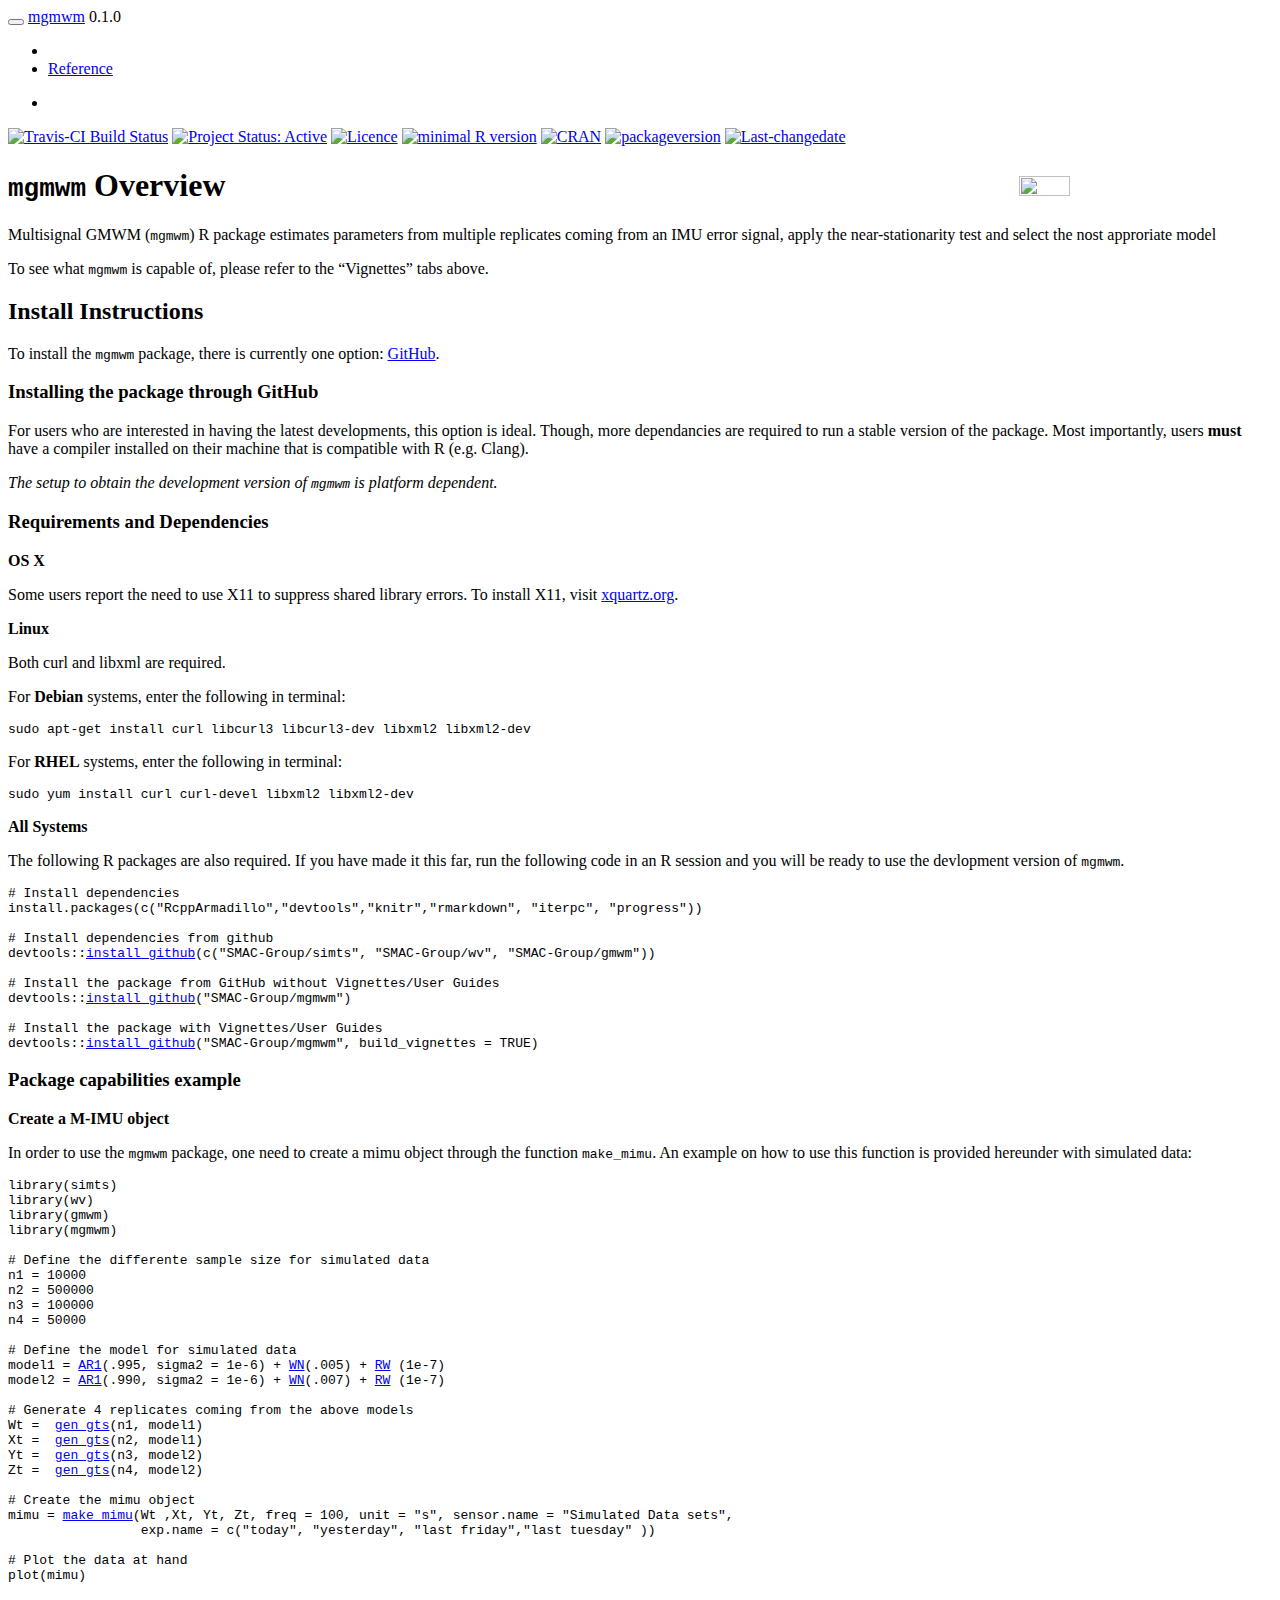
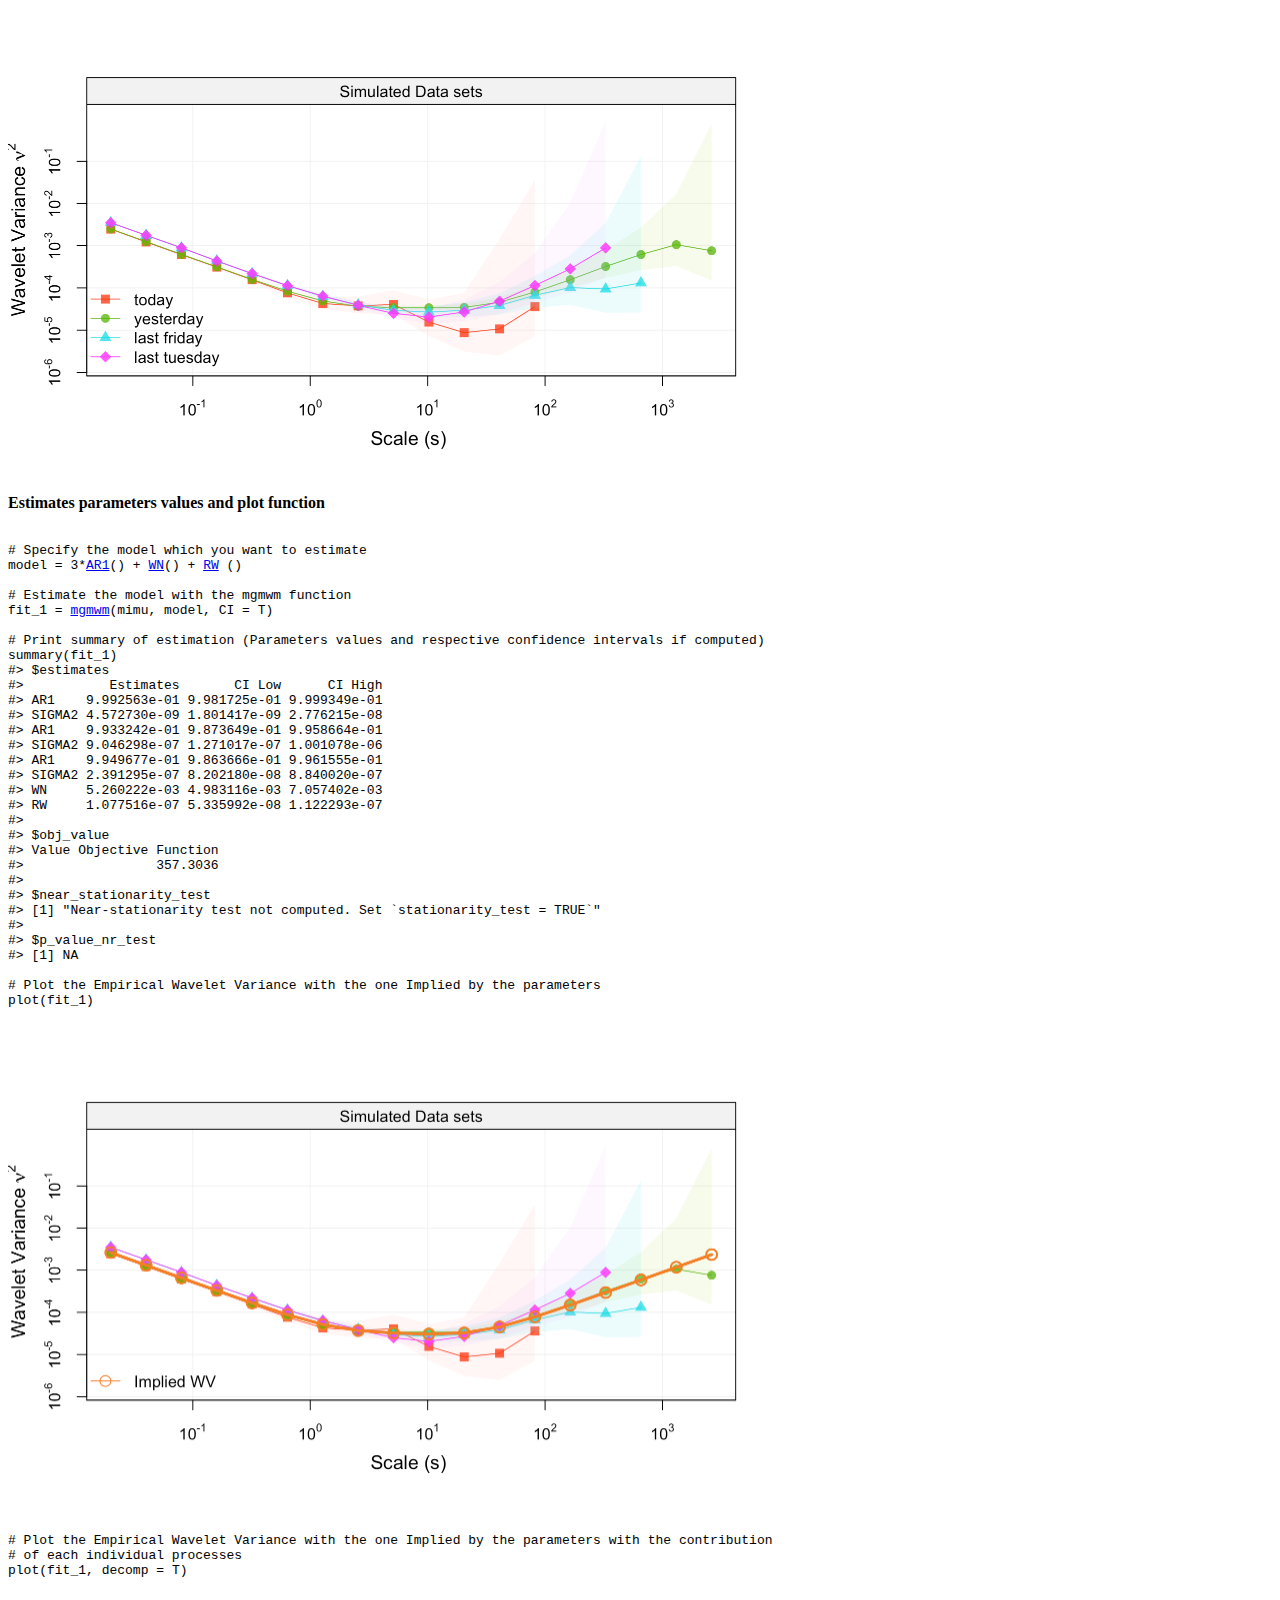
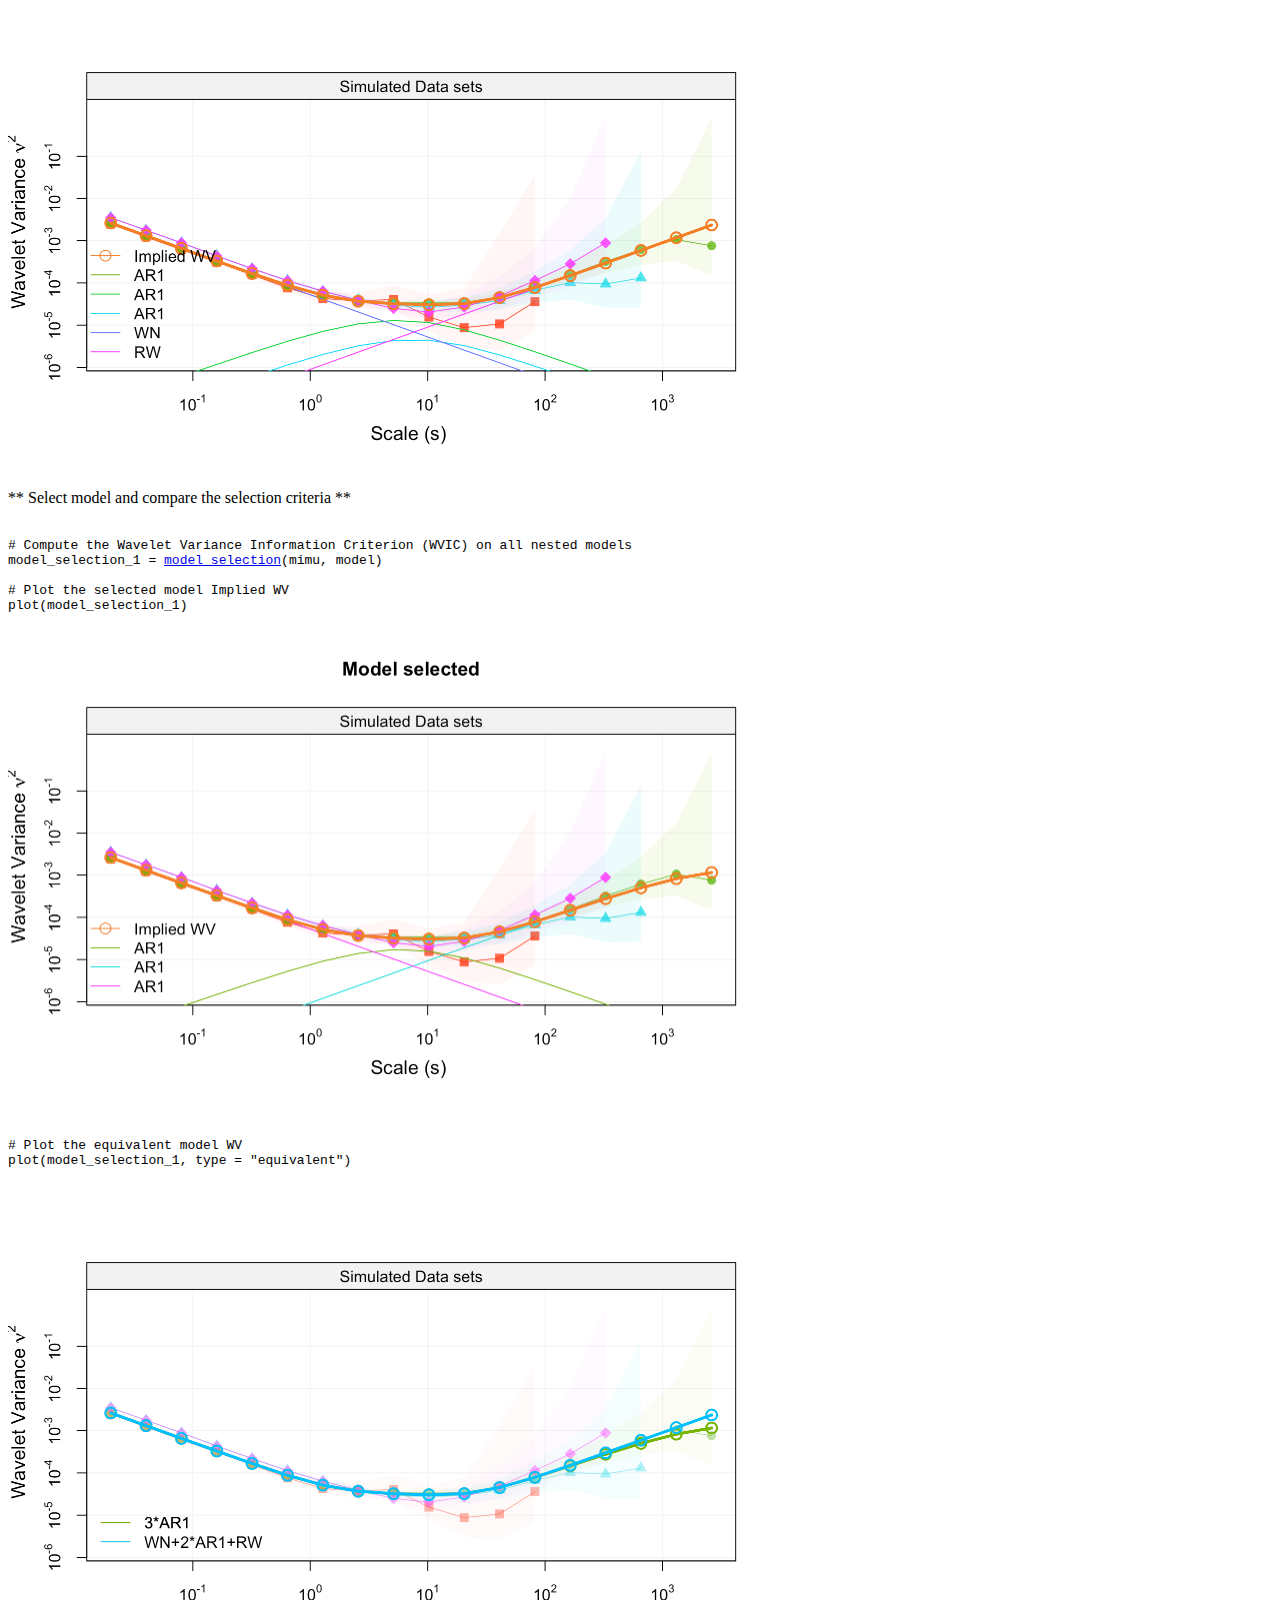
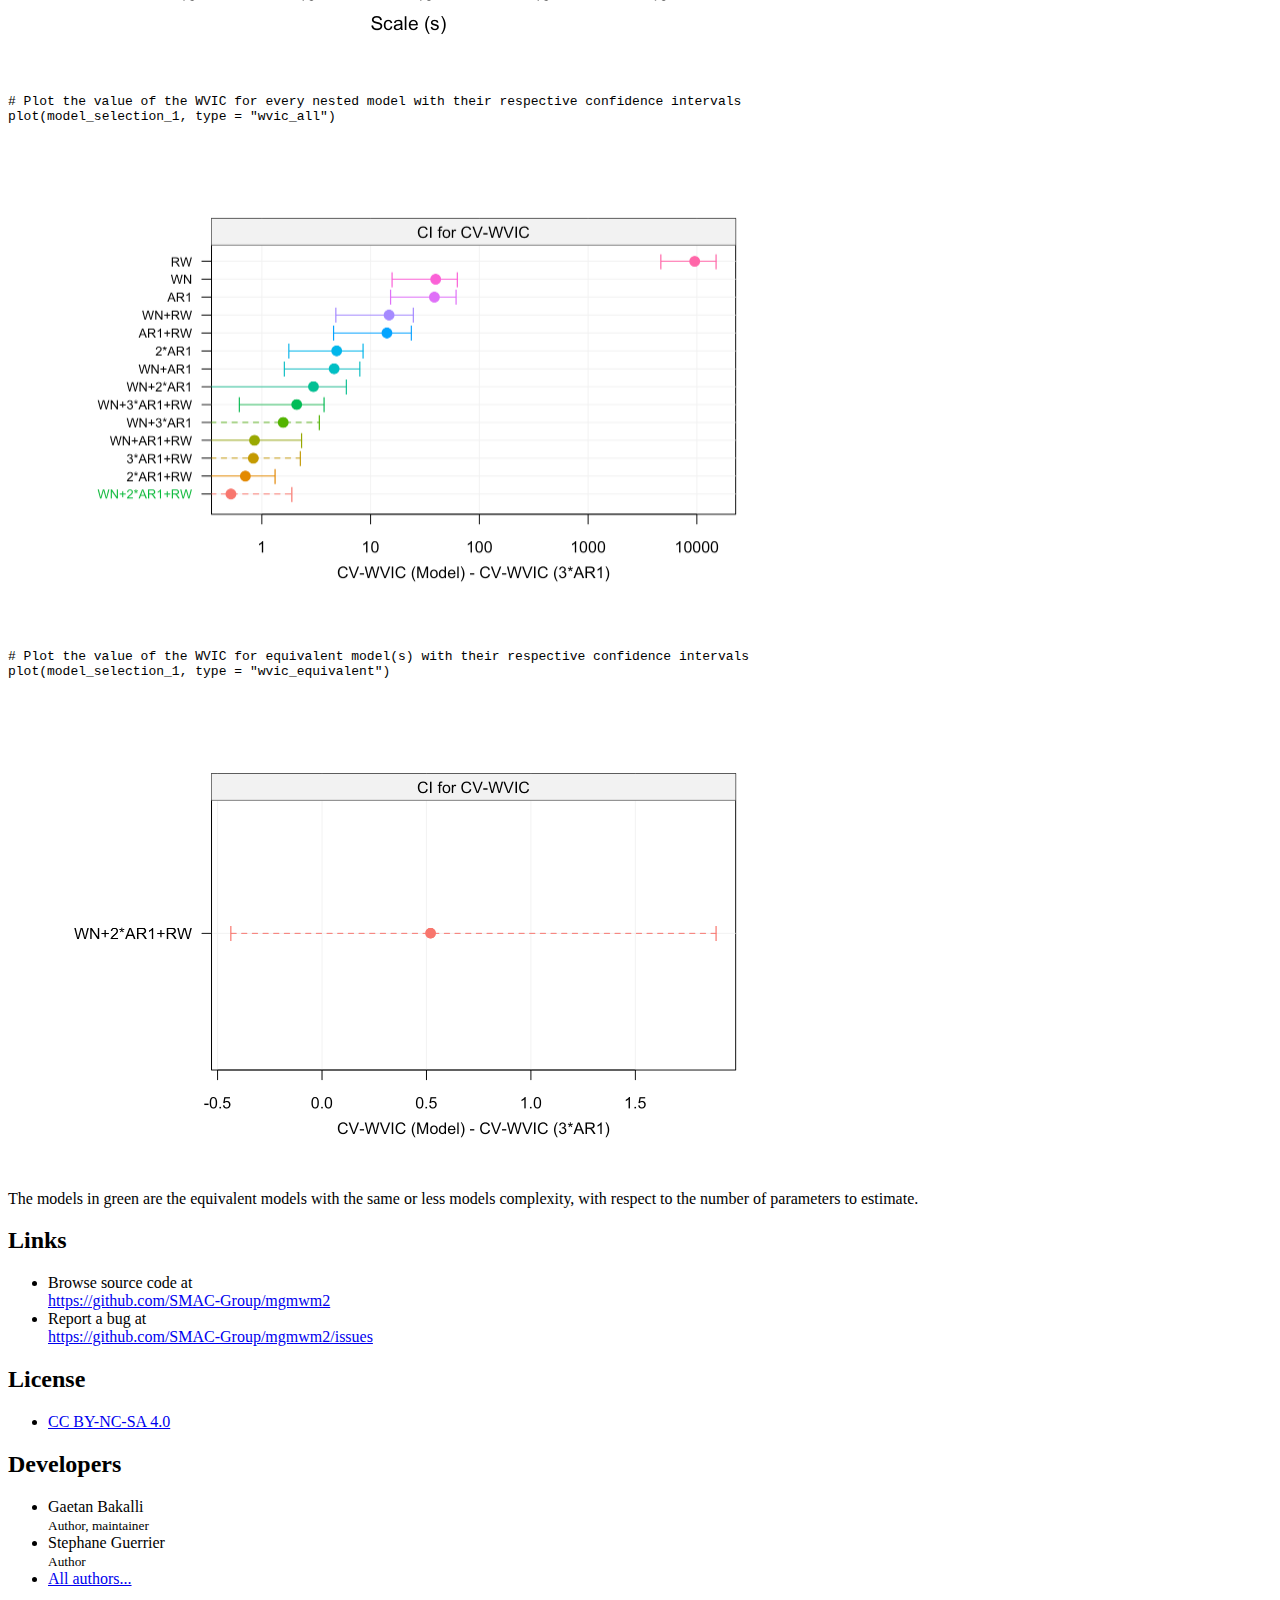
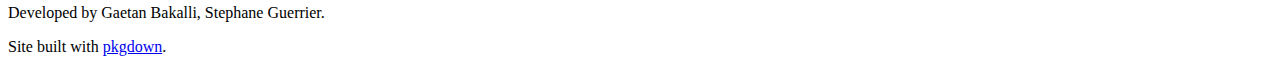
==== docs/index.html @ 49ebf0c2 "change website" ====
<!DOCTYPE html>
<!-- Generated by pkgdown: do not edit by hand --><html>
<head>
<meta http-equiv="Content-Type" content="text/html; charset=UTF-8">
<meta charset="utf-8">
<meta http-equiv="X-UA-Compatible" content="IE=edge">
<meta name="viewport" content="width=device-width, initial-scale=1.0">
<title>What the Package Does (Title Case) FIX THIS • mgmwm</title>
<!-- jquery --><script src="https://code.jquery.com/jquery-3.1.0.min.js" integrity="sha384-nrOSfDHtoPMzJHjVTdCopGqIqeYETSXhZDFyniQ8ZHcVy08QesyHcnOUpMpqnmWq" crossorigin="anonymous"></script><!-- Bootstrap --><link href="https://maxcdn.bootstrapcdn.com/bootswatch/3.3.7/flatly/bootstrap.min.css" rel="stylesheet" crossorigin="anonymous">
<script src="https://maxcdn.bootstrapcdn.com/bootstrap/3.3.7/js/bootstrap.min.js" integrity="sha384-Tc5IQib027qvyjSMfHjOMaLkfuWVxZxUPnCJA7l2mCWNIpG9mGCD8wGNIcPD7Txa" crossorigin="anonymous"></script><!-- Font Awesome icons --><link href="https://maxcdn.bootstrapcdn.com/font-awesome/4.6.3/css/font-awesome.min.css" rel="stylesheet" integrity="sha384-T8Gy5hrqNKT+hzMclPo118YTQO6cYprQmhrYwIiQ/3axmI1hQomh7Ud2hPOy8SP1" crossorigin="anonymous">
<!-- clipboard.js --><script src="https://cdnjs.cloudflare.com/ajax/libs/clipboard.js/1.7.1/clipboard.min.js" integrity="sha384-cV+rhyOuRHc9Ub/91rihWcGmMmCXDeksTtCihMupQHSsi8GIIRDG0ThDc3HGQFJ3" crossorigin="anonymous"></script><!-- pkgdown --><link href="pkgdown.css" rel="stylesheet">
<script src="jquery.sticky-kit.min.js"></script><script src="pkgdown.js"></script><meta property="og:title" content="What the Package Does (Title Case) FIX THIS">
<meta property="og:description" content="FIX THIS More about what it does (maybe more than one line)
    Use four spaces when indenting paragraphs within the Description.">
<meta property="og:image" content="/logo.png">
<meta name="twitter:card" content="summary">
<!-- mathjax --><script src="https://mathjax.rstudio.com/latest/MathJax.js?config=TeX-AMS-MML_HTMLorMML"></script><!--[if lt IE 9]>
<script src="https://oss.maxcdn.com/html5shiv/3.7.3/html5shiv.min.js"></script>
<script src="https://oss.maxcdn.com/respond/1.4.2/respond.min.js"></script>
<![endif]-->
</head>
<body>
    <div class="container template-article">
      <header><div class="navbar navbar-default navbar-fixed-top" role="navigation">
  <div class="container">
    <div class="navbar-header">
      <button type="button" class="navbar-toggle collapsed" data-toggle="collapse" data-target="#navbar">
        <span class="icon-bar"></span>
        <span class="icon-bar"></span>
        <span class="icon-bar"></span>
      </button>
      <span class="navbar-brand">
        <a class="navbar-link" href="index.html">mgmwm</a>
        <span class="label label-default" data-toggle="tooltip" data-placement="bottom" title="Released package">0.1.0</span>
      </span>
    </div>

    <div id="navbar" class="navbar-collapse collapse">
      <ul class="nav navbar-nav">
<li>
  <a href="index.html">
    <span class="fa fa-home fa-lg"></span>
     
  </a>
</li>
<li>
  <a href="reference/index.html">Reference</a>
</li>
      </ul>
<ul class="nav navbar-nav navbar-right">
<li>
  <a href="https://github.com/SMAC-Group/mgmwm2">
    <span class="fa fa-github fa-lg"></span>
     
  </a>
</li>
      </ul>
</div>
<!--/.nav-collapse -->
  </div>
<!--/.container -->
</div>
<!--/.navbar -->

      
      </header><div class="row">
  <div class="col-md-9 contents">
    

    
    
<!-- README.md is generated from README.Rmd. Please edit that file -->
<p><a href="https://travis-ci.org/SMAC-Group/classimu"><img src="https://travis-ci.org/SMAC-Group/classimu.svg?branch=master" alt="Travis-CI Build Status"></a> <a href="http://www.repostatus.org/#active"><img src="http://www.repostatus.org/badges/latest/active.svg" alt="Project Status: Active"></a> <a href="https://www.gnu.org/licenses/gpl-3.0.en.html"><img src="https://img.shields.io/badge/licence-CC%20BY--NC--SA%204.0-blue.svg" alt="Licence"></a> <a href="https://cran.r-project.org/"><img src="https://img.shields.io/badge/R%3E%3D-3.4.0-6666ff.svg" alt="minimal R version"></a> <a href="https://cran.r-project.org/package=classimu"><img src="http://www.r-pkg.org/badges/version/classimu" alt="CRAN"></a> <a href="commits/develop"><img src="https://img.shields.io/badge/Package%20version-0.1.0-orange.svg?style=flat-square" alt="packageversion"></a> <a href="/commits/master"><img src="https://img.shields.io/badge/last%20change-2018--04--25-yellowgreen.svg" alt="Last-changedate"></a></p>
<div id="mgmwm-overview" class="section level1">
<div class="page-header"><h1 class="hasAnchor">
<a href="#mgmwm-overview" class="anchor"></a><code>mgmwm</code> Overview <a href="https://smac-group.com/"><img src="reference/figures/logo.png" align="right" style="width: 20%; height: 20%"></a>
</h1></div>
<p>Multisignal GMWM (<code>mgmwm</code>) R package estimates parameters from multiple replicates coming from an IMU error signal, apply the near-stationarity test and select the nost approriate model</p>
<p>To see what <code>mgmwm</code> is capable of, please refer to the “Vignettes” tabs above.</p>
<div id="install-instructions" class="section level2">
<h2 class="hasAnchor">
<a href="#install-instructions" class="anchor"></a>Install Instructions</h2>
<p>To install the <code>mgmwm</code> package, there is currently one option: <a href="https://github.com/SMAC-Group/mgmwm/">GitHub</a>.</p>
<div id="installing-the-package-through-github" class="section level3">
<h3 class="hasAnchor">
<a href="#installing-the-package-through-github" class="anchor"></a>Installing the package through GitHub</h3>
<p>For users who are interested in having the latest developments, this option is ideal. Though, more dependancies are required to run a stable version of the package. Most importantly, users <strong>must</strong> have a compiler installed on their machine that is compatible with R (e.g. Clang).</p>
<p><em>The setup to obtain the development version of <code>mgmwm</code> is platform dependent.</em></p>
</div>
<div id="requirements-and-dependencies" class="section level3">
<h3 class="hasAnchor">
<a href="#requirements-and-dependencies" class="anchor"></a>Requirements and Dependencies</h3>
<p><strong>OS X</strong></p>
<p>Some users report the need to use X11 to suppress shared library errors. To install X11, visit <a href="http://www.xquartz.org/">xquartz.org</a>.</p>
<p><strong>Linux</strong></p>
<p>Both curl and libxml are required.</p>
<p>For <strong>Debian</strong> systems, enter the following in terminal:</p>
<div class="sourceCode"><pre class="sourceCode bash"><code class="sourceCode bash"><span class="fu">sudo</span> apt-get install curl libcurl3 libcurl3-dev libxml2 libxml2-dev</code></pre></div>
<p>For <strong>RHEL</strong> systems, enter the following in terminal:</p>
<div class="sourceCode"><pre class="sourceCode bash"><code class="sourceCode bash"><span class="fu">sudo</span> yum install curl curl-devel libxml2 libxml2-dev</code></pre></div>
<p><strong>All Systems</strong></p>
<p>The following R packages are also required. If you have made it this far, run the following code in an R session and you will be ready to use the devlopment version of <code>mgmwm</code>.</p>
<div class="sourceCode"><pre class="sourceCode r"><code class="sourceCode r"><span class="co"># Install dependencies</span>
<span class="kw">install.packages</span>(<span class="kw">c</span>(<span class="st">"RcppArmadillo"</span>,<span class="st">"devtools"</span>,<span class="st">"knitr"</span>,<span class="st">"rmarkdown"</span>, <span class="st">"iterpc"</span>, <span class="st">"progress"</span>))

<span class="co"># Install dependencies from github</span>
devtools<span class="op">::</span><span class="kw"><a href="http://www.rdocumentation.org/packages/devtools/topics/install_github">install_github</a></span>(<span class="kw">c</span>(<span class="st">"SMAC-Group/simts"</span>, <span class="st">"SMAC-Group/wv"</span>, <span class="st">"SMAC-Group/gmwm"</span>))

<span class="co"># Install the package from GitHub without Vignettes/User Guides</span>
devtools<span class="op">::</span><span class="kw"><a href="http://www.rdocumentation.org/packages/devtools/topics/install_github">install_github</a></span>(<span class="st">"SMAC-Group/mgmwm"</span>)

<span class="co"># Install the package with Vignettes/User Guides </span>
devtools<span class="op">::</span><span class="kw"><a href="http://www.rdocumentation.org/packages/devtools/topics/install_github">install_github</a></span>(<span class="st">"SMAC-Group/mgmwm"</span>, <span class="dt">build_vignettes =</span> <span class="ot">TRUE</span>)</code></pre></div>
</div>
<div id="package-capabilities-example" class="section level3">
<h3 class="hasAnchor">
<a href="#package-capabilities-example" class="anchor"></a>Package capabilities example</h3>
<p><strong>Create a M-IMU object</strong></p>
<p>In order to use the <code>mgmwm</code> package, one need to create a mimu object through the function <code>make_mimu</code>. An example on how to use this function is provided hereunder with simulated data:</p>
<div class="sourceCode"><pre class="sourceCode r"><code class="sourceCode r"><span class="kw">library</span>(simts)
<span class="kw">library</span>(wv)
<span class="kw">library</span>(gmwm)
<span class="kw">library</span>(mgmwm)

<span class="co"># Define the differente sample size for simulated data</span>
n1 =<span class="st"> </span><span class="dv">10000</span>
n2 =<span class="st"> </span><span class="dv">500000</span>
n3 =<span class="st"> </span><span class="dv">100000</span>
n4 =<span class="st"> </span><span class="dv">50000</span>

<span class="co"># Define the model for simulated data</span>
model1 =<span class="st"> </span><span class="kw"><a href="http://www.rdocumentation.org/packages/simts/topics/AR1">AR1</a></span>(.<span class="dv">995</span>, <span class="dt">sigma2 =</span> <span class="fl">1e-6</span>) <span class="op">+</span><span class="st"> </span><span class="kw"><a href="http://www.rdocumentation.org/packages/simts/topics/WN">WN</a></span>(.<span class="dv">005</span>) <span class="op">+</span><span class="st"> </span><span class="kw"><a href="http://www.rdocumentation.org/packages/simts/topics/RW">RW</a></span> (<span class="fl">1e-7</span>)
model2 =<span class="st"> </span><span class="kw"><a href="http://www.rdocumentation.org/packages/simts/topics/AR1">AR1</a></span>(.<span class="dv">990</span>, <span class="dt">sigma2 =</span> <span class="fl">1e-6</span>) <span class="op">+</span><span class="st"> </span><span class="kw"><a href="http://www.rdocumentation.org/packages/simts/topics/WN">WN</a></span>(.<span class="dv">007</span>) <span class="op">+</span><span class="st"> </span><span class="kw"><a href="http://www.rdocumentation.org/packages/simts/topics/RW">RW</a></span> (<span class="fl">1e-7</span>)

<span class="co"># Generate 4 replicates coming from the above models</span>
Wt =<span class="st">  </span><span class="kw"><a href="http://www.rdocumentation.org/packages/simts/topics/gen_gts">gen_gts</a></span>(n1, model1)
Xt =<span class="st">  </span><span class="kw"><a href="http://www.rdocumentation.org/packages/simts/topics/gen_gts">gen_gts</a></span>(n2, model1)
Yt =<span class="st">  </span><span class="kw"><a href="http://www.rdocumentation.org/packages/simts/topics/gen_gts">gen_gts</a></span>(n3, model2)
Zt =<span class="st">  </span><span class="kw"><a href="http://www.rdocumentation.org/packages/simts/topics/gen_gts">gen_gts</a></span>(n4, model2)

<span class="co"># Create the mimu object</span>
mimu =<span class="st"> </span><span class="kw"><a href="reference/make_mimu.html">make_mimu</a></span>(Wt ,Xt, Yt, Zt, <span class="dt">freq =</span> <span class="dv">100</span>, <span class="dt">unit =</span> <span class="st">"s"</span>, <span class="dt">sensor.name =</span> <span class="st">"Simulated Data sets"</span>, 
                 <span class="dt">exp.name =</span> <span class="kw">c</span>(<span class="st">"today"</span>, <span class="st">"yesterday"</span>, <span class="st">"last friday"</span>,<span class="st">"last tuesday"</span> ))

<span class="co"># Plot the data at hand</span>
<span class="kw">plot</span>(mimu)</code></pre></div>
<p><img src="reference/figures/README-unnamed-chunk-5-1.png" width="768"></p>
<p><strong>Estimates parameters values and plot function</strong></p>
<div class="sourceCode"><pre class="sourceCode r"><code class="sourceCode r">
<span class="co"># Specify the model which you want to estimate</span>
model =<span class="st"> </span><span class="dv">3</span><span class="op">*</span><span class="kw"><a href="http://www.rdocumentation.org/packages/simts/topics/AR1">AR1</a></span>() <span class="op">+</span><span class="st"> </span><span class="kw"><a href="http://www.rdocumentation.org/packages/simts/topics/WN">WN</a></span>() <span class="op">+</span><span class="st"> </span><span class="kw"><a href="http://www.rdocumentation.org/packages/simts/topics/RW">RW</a></span> ()

<span class="co"># Estimate the model with the mgmwm function</span>
fit_<span class="dv">1</span> =<span class="st"> </span><span class="kw"><a href="reference/mgmwm.html">mgmwm</a></span>(mimu, model, <span class="dt">CI =</span> T)

<span class="co"># Print summary of estimation (Parameters values and respective confidence intervals if computed)</span>
<span class="kw">summary</span>(fit_<span class="dv">1</span>)
<span class="co">#&gt; $estimates</span>
<span class="co">#&gt;           Estimates       CI Low      CI High</span>
<span class="co">#&gt; AR1    9.992563e-01 9.981725e-01 9.999349e-01</span>
<span class="co">#&gt; SIGMA2 4.572730e-09 1.801417e-09 2.776215e-08</span>
<span class="co">#&gt; AR1    9.933242e-01 9.873649e-01 9.958664e-01</span>
<span class="co">#&gt; SIGMA2 9.046298e-07 1.271017e-07 1.001078e-06</span>
<span class="co">#&gt; AR1    9.949677e-01 9.863666e-01 9.961555e-01</span>
<span class="co">#&gt; SIGMA2 2.391295e-07 8.202180e-08 8.840020e-07</span>
<span class="co">#&gt; WN     5.260222e-03 4.983116e-03 7.057402e-03</span>
<span class="co">#&gt; RW     1.077516e-07 5.335992e-08 1.122293e-07</span>
<span class="co">#&gt; </span>
<span class="co">#&gt; $obj_value</span>
<span class="co">#&gt; Value Objective Function </span>
<span class="co">#&gt;                 357.3036 </span>
<span class="co">#&gt; </span>
<span class="co">#&gt; $near_stationarity_test</span>
<span class="co">#&gt; [1] "Near-stationarity test not computed. Set `stationarity_test = TRUE`"</span>
<span class="co">#&gt; </span>
<span class="co">#&gt; $p_value_nr_test</span>
<span class="co">#&gt; [1] NA</span>

<span class="co"># Plot the Empirical Wavelet Variance with the one Implied by the parameters</span>
<span class="kw">plot</span>(fit_<span class="dv">1</span>)</code></pre></div>
<p><img src="reference/figures/README-unnamed-chunk-6-1.png" width="768"></p>
<div class="sourceCode"><pre class="sourceCode r"><code class="sourceCode r">
<span class="co"># Plot the Empirical Wavelet Variance with the one Implied by the parameters with the contribution </span>
<span class="co"># of each individual processes</span>
<span class="kw">plot</span>(fit_<span class="dv">1</span>, <span class="dt">decomp =</span> T)</code></pre></div>
<p><img src="reference/figures/README-unnamed-chunk-6-2.png" width="768"></p>
<p>** Select model and compare the selection criteria **</p>
<div class="sourceCode"><pre class="sourceCode r"><code class="sourceCode r">
<span class="co"># Compute the Wavelet Variance Information Criterion (WVIC) on all nested models</span>
model_selection_<span class="dv">1</span> =<span class="st"> </span><span class="kw"><a href="reference/model_selection.html">model_selection</a></span>(mimu, model)

<span class="co"># Plot the selected model Implied WV</span>
<span class="kw">plot</span>(model_selection_<span class="dv">1</span>)</code></pre></div>
<p><img src="reference/figures/README-unnamed-chunk-7-1.png" width="768"></p>
<div class="sourceCode"><pre class="sourceCode r"><code class="sourceCode r">
<span class="co"># Plot the equivalent model WV</span>
<span class="kw">plot</span>(model_selection_<span class="dv">1</span>, <span class="dt">type =</span> <span class="st">"equivalent"</span>)</code></pre></div>
<p><img src="reference/figures/README-unnamed-chunk-7-2.png" width="768"></p>
<div class="sourceCode"><pre class="sourceCode r"><code class="sourceCode r">
<span class="co"># Plot the value of the WVIC for every nested model with their respective confidence intervals</span>
<span class="kw">plot</span>(model_selection_<span class="dv">1</span>, <span class="dt">type =</span> <span class="st">"wvic_all"</span>)</code></pre></div>
<p><img src="reference/figures/README-unnamed-chunk-7-3.png" width="768"></p>
<div class="sourceCode"><pre class="sourceCode r"><code class="sourceCode r">
<span class="co"># Plot the value of the WVIC for equivalent model(s) with their respective confidence intervals</span>
<span class="kw">plot</span>(model_selection_<span class="dv">1</span>, <span class="dt">type =</span> <span class="st">"wvic_equivalent"</span>)</code></pre></div>
<p><img src="reference/figures/README-unnamed-chunk-7-4.png" width="768"></p>
<p>The models in green are the equivalent models with the same or less models complexity, with respect to the number of parameters to estimate.</p>
</div>
</div>
</div>
  </div>

  <div class="col-md-3 hidden-xs hidden-sm" id="sidebar">
    <div class="links">
<h2>Links</h2>
<ul class="list-unstyled">
<li>Browse source code at <br><a href="https://github.com/SMAC-Group/mgmwm2">https://​github.com/​SMAC-Group/​mgmwm2</a>
</li>
<li>Report a bug at <br><a href="https://github.com/SMAC-Group/mgmwm2/issues">https://​github.com/​SMAC-Group/​mgmwm2/​issues</a>
</li>
</ul>
</div>
<div class="license">
<h2>License</h2>
<ul class="list-unstyled">
<li><a href="https://creativecommons.org/licenses/by-nc-sa/4.0">CC BY-NC-SA 4.0</a></li>
</ul>
</div>
<div class="developers">
<h2>Developers</h2>
<ul class="list-unstyled">
<li>Gaetan Bakalli <br><small class="roles"> Author, maintainer </small>  </li>
<li>Stephane Guerrier <br><small class="roles"> Author </small>  </li>
<li><a href="authors.html">All authors...</a></li>
</ul>
</div>

      </div>

</div>


      <footer><div class="copyright">
  <p>Developed by Gaetan Bakalli, Stephane Guerrier.</p>
</div>

<div class="pkgdown">
  <p>Site built with <a href="http://pkgdown.r-lib.org/">pkgdown</a>.</p>
</div>

      </footer>
</div>

  

  </body>
</html>
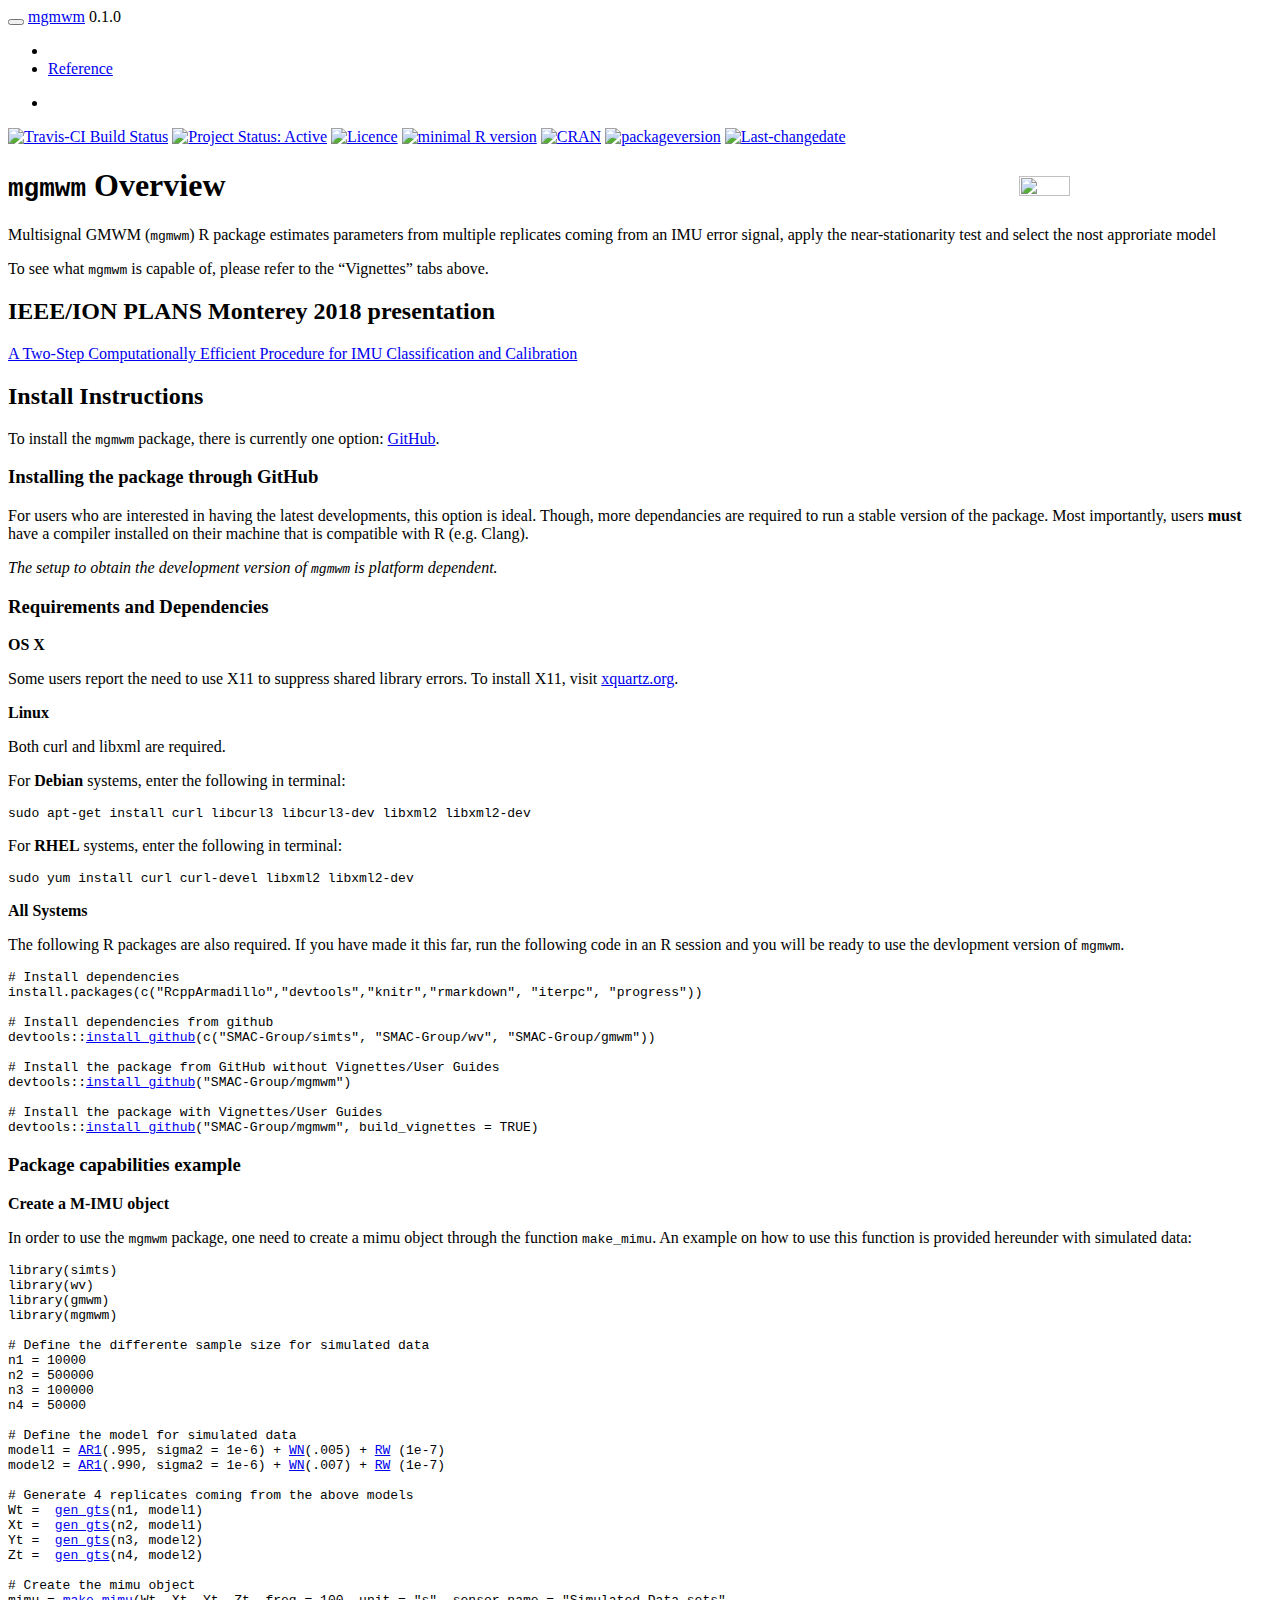
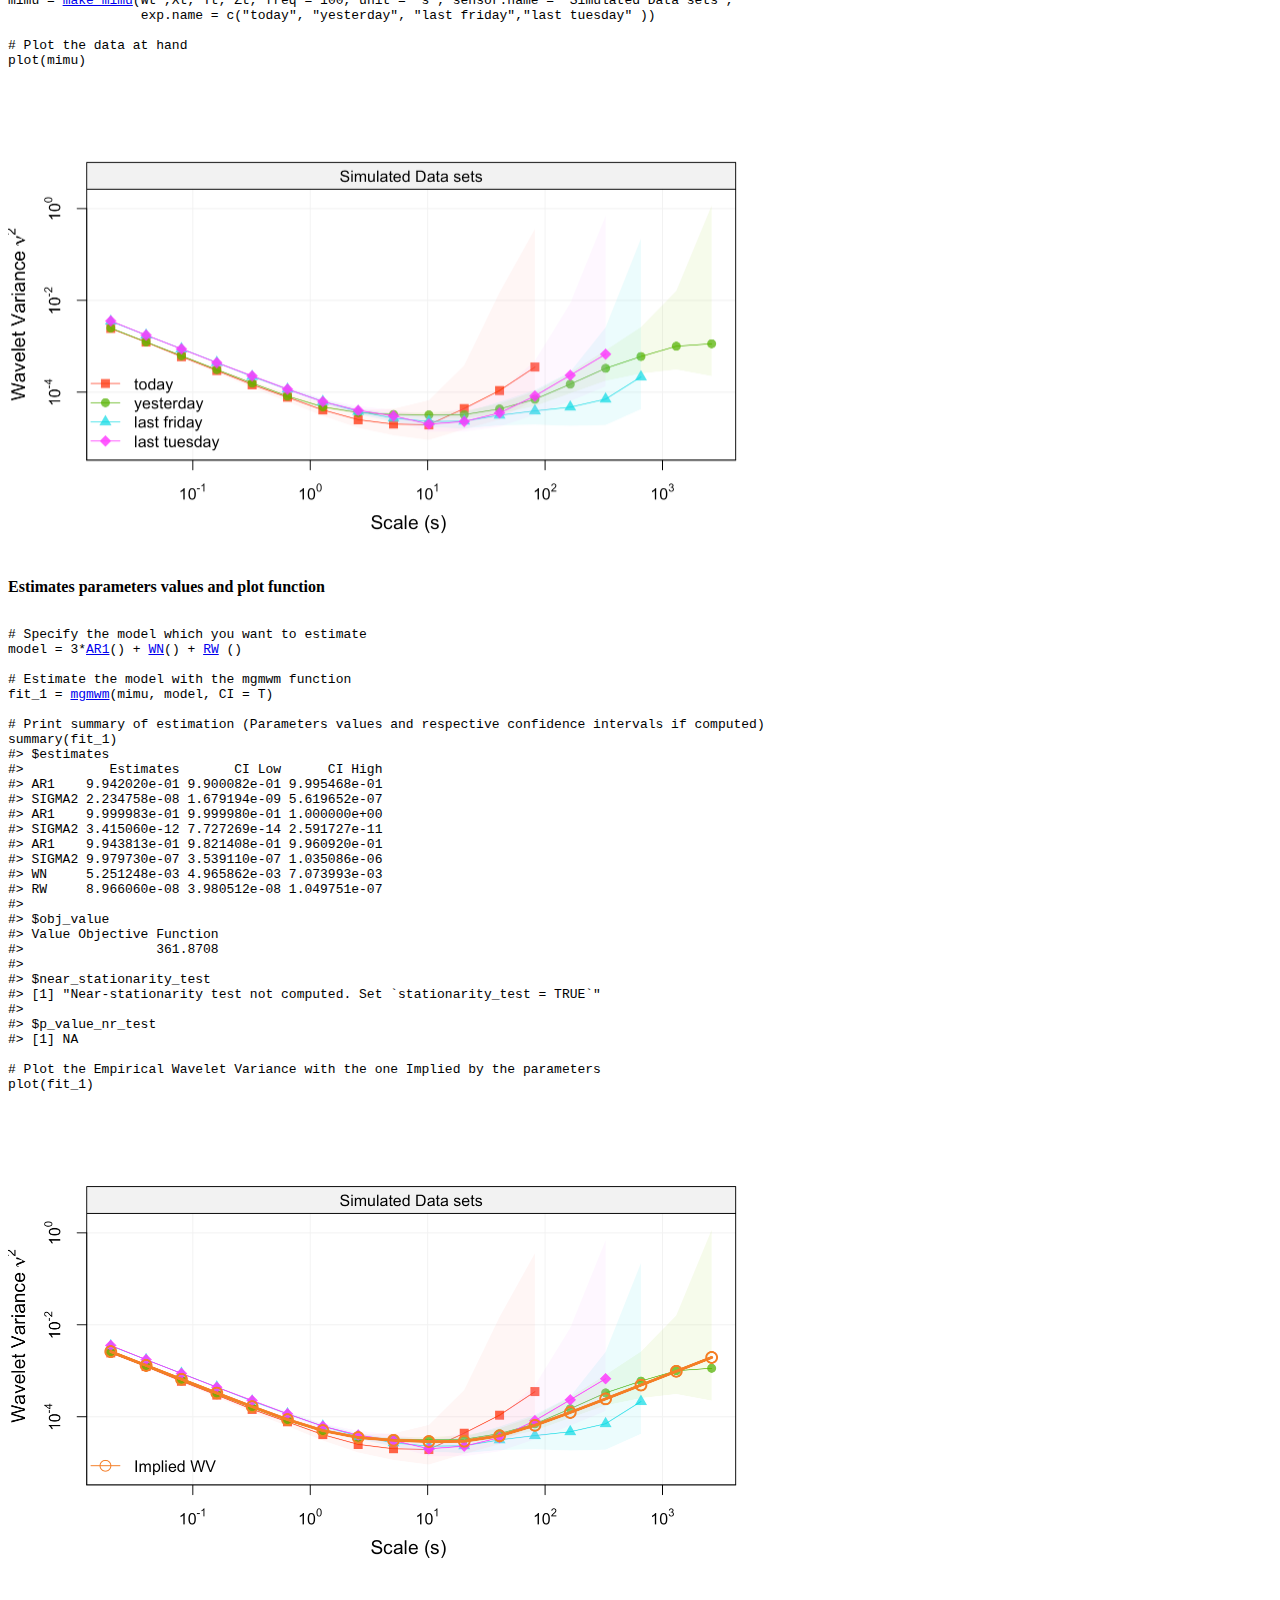
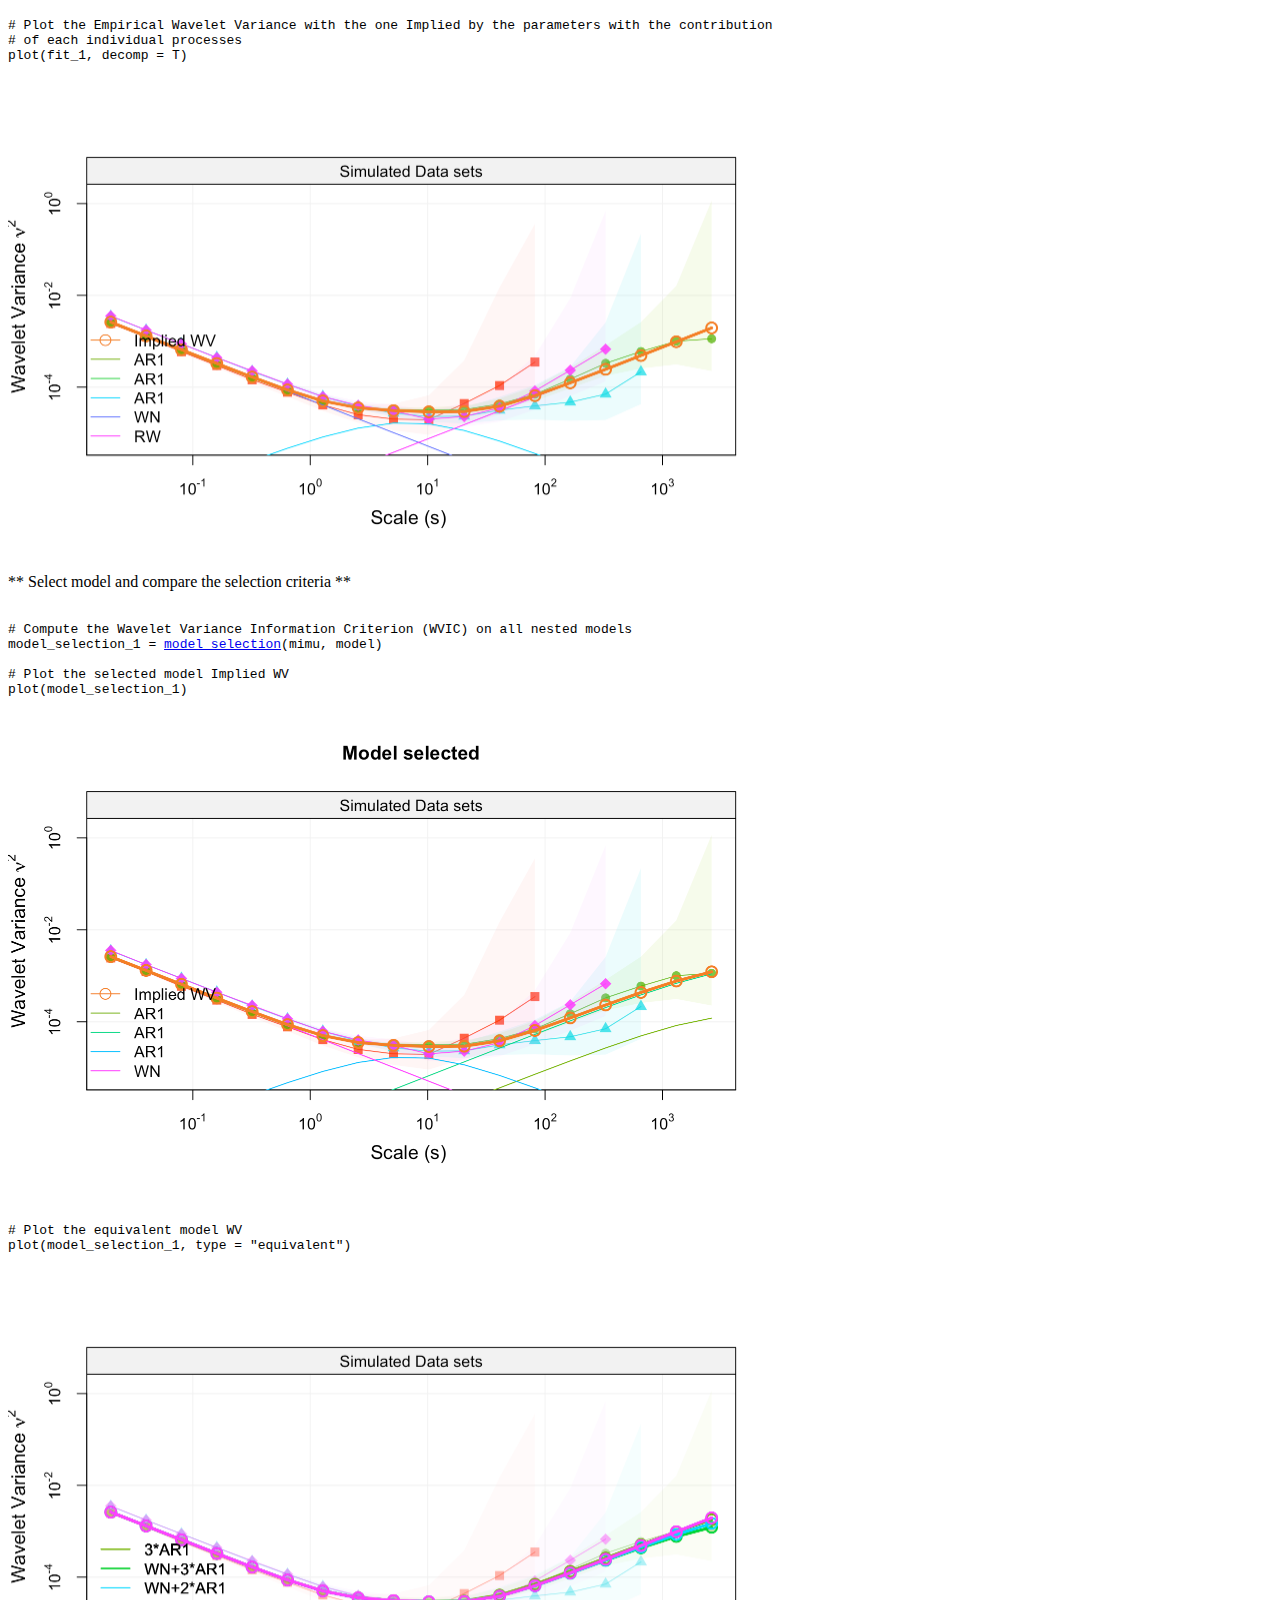
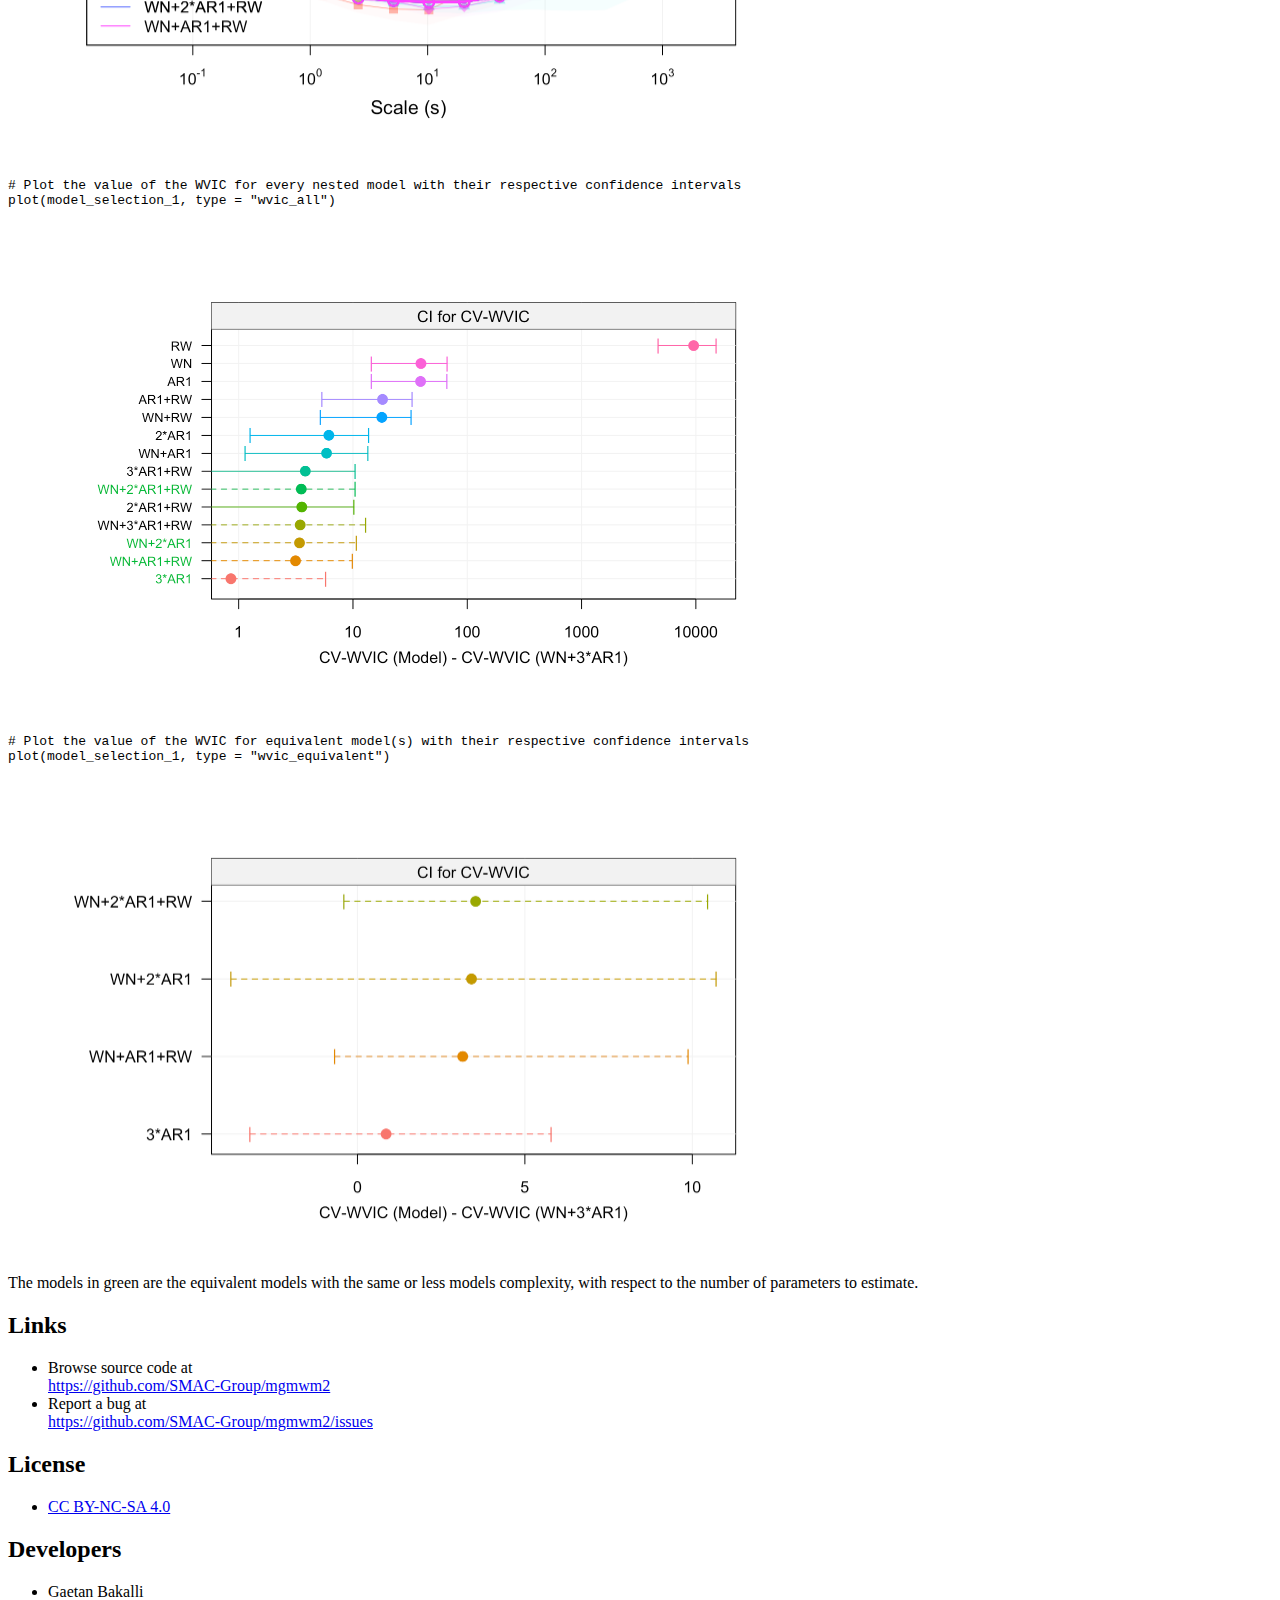
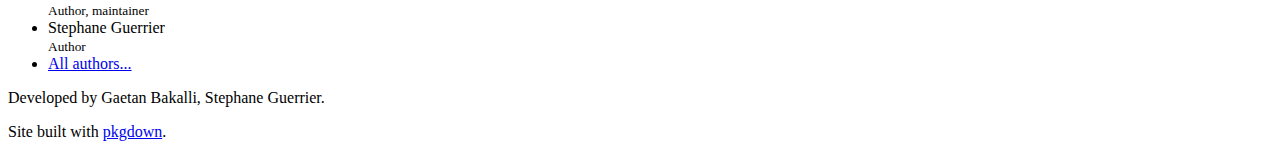
==== commit a0837a53: "new figure" ====
--- a/docs/index.html
+++ b/docs/index.html
@@ -77,6 +77,11 @@
 </h1></div>
 <p>Multisignal GMWM (<code>mgmwm</code>) R package estimates parameters from multiple replicates coming from an IMU error signal, apply the near-stationarity test and select the nost approriate model</p>
 <p>To see what <code>mgmwm</code> is capable of, please refer to the “Vignettes” tabs above.</p>
+<div id="ieeeion-plans-monterey-2018-presentation" class="section level2">
+<h2 class="hasAnchor">
+<a href="#ieeeion-plans-monterey-2018-presentation" class="anchor"></a>IEEE/ION PLANS Monterey 2018 presentation</h2>
+<p><a href="pdf/A%20Two-Step%20Computationally%20Efficient%20Procedure%20for%20IMU%20Classification%20and%20Calibration.pdf" title="A Two-Step Computationally Efficient Procedure for IMU Classification and Calibration PDF">A Two-Step Computationally Efficient Procedure for IMU Classification and Calibration</a></p>
+</div>
 <div id="install-instructions" class="section level2">
 <h2 class="hasAnchor">
 <a href="#install-instructions" class="anchor"></a>Install Instructions</h2>
@@ -157,18 +162,18 @@
 <span class="kw">summary</span>(fit_<span class="dv">1</span>)
 <span class="co">#&gt; $estimates</span>
 <span class="co">#&gt;           Estimates       CI Low      CI High</span>
-<span class="co">#&gt; AR1    9.992563e-01 9.981725e-01 9.999349e-01</span>
-<span class="co">#&gt; SIGMA2 4.572730e-09 1.801417e-09 2.776215e-08</span>
-<span class="co">#&gt; AR1    9.933242e-01 9.873649e-01 9.958664e-01</span>
-<span class="co">#&gt; SIGMA2 9.046298e-07 1.271017e-07 1.001078e-06</span>
-<span class="co">#&gt; AR1    9.949677e-01 9.863666e-01 9.961555e-01</span>
-<span class="co">#&gt; SIGMA2 2.391295e-07 8.202180e-08 8.840020e-07</span>
-<span class="co">#&gt; WN     5.260222e-03 4.983116e-03 7.057402e-03</span>
-<span class="co">#&gt; RW     1.077516e-07 5.335992e-08 1.122293e-07</span>
+<span class="co">#&gt; AR1    9.942020e-01 9.900082e-01 9.995468e-01</span>
+<span class="co">#&gt; SIGMA2 2.234758e-08 1.679194e-09 5.619652e-07</span>
+<span class="co">#&gt; AR1    9.999983e-01 9.999980e-01 1.000000e+00</span>
+<span class="co">#&gt; SIGMA2 3.415060e-12 7.727269e-14 2.591727e-11</span>
+<span class="co">#&gt; AR1    9.943813e-01 9.821408e-01 9.960920e-01</span>
+<span class="co">#&gt; SIGMA2 9.979730e-07 3.539110e-07 1.035086e-06</span>
+<span class="co">#&gt; WN     5.251248e-03 4.965862e-03 7.073993e-03</span>
+<span class="co">#&gt; RW     8.966060e-08 3.980512e-08 1.049751e-07</span>
 <span class="co">#&gt; </span>
 <span class="co">#&gt; $obj_value</span>
 <span class="co">#&gt; Value Objective Function </span>
-<span class="co">#&gt;                 357.3036 </span>
+<span class="co">#&gt;                 361.8708 </span>
 <span class="co">#&gt; </span>
 <span class="co">#&gt; $near_stationarity_test</span>
 <span class="co">#&gt; [1] "Near-stationarity test not computed. Set `stationarity_test = TRUE`"</span>
